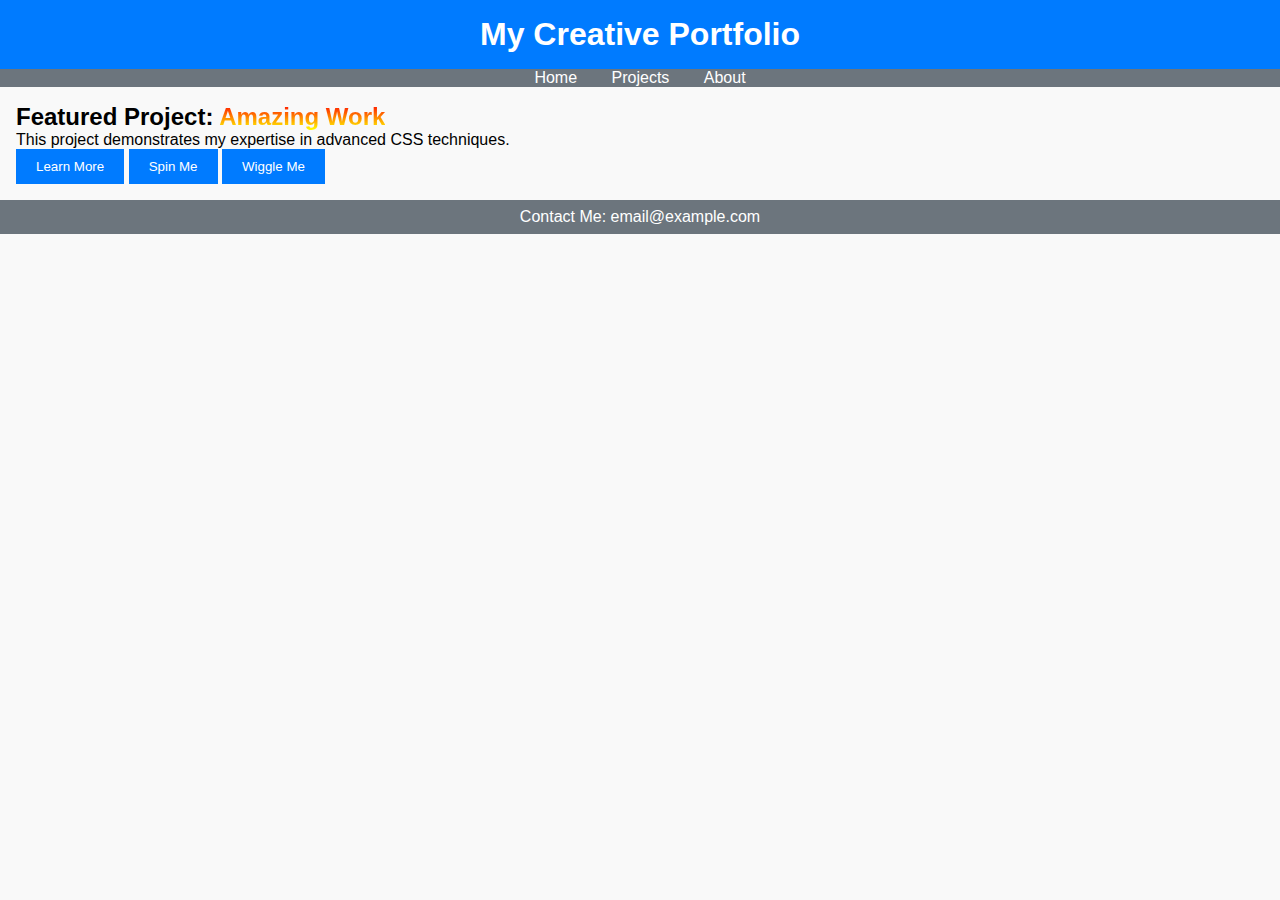
==== index.html @ 70125674 "Add files via upload" ====
<!DOCTYPE html>
<html lang="en">
<head>
  <meta charset="UTF-8">
  <meta name="viewport" content="width=device-width, initial-scale=1.0">
  <link rel="stylesheet" href="styles.css">
  <title>Advanced Portfolio</title>
</head>
<body>
  <header class="header header-animation">
    <h1>My Creative Portfolio</h1>
  </header>
  
  <nav class="nav-bar nav-animation">
    <ul>
      <li class="nav-item">Home</li>
      <li class="nav-item">Projects</li>
      <li class="nav-item">About</li>
    </ul>
  </nav>

  <main class="main-content">
    <section class="featured-project some-element">
      <h2 class="content-animation">Featured Project: <span class="clip-text">Amazing Work</span></h2>
      <p>This project demonstrates my expertise in advanced CSS techniques.</p>
      <button class="cta-button button-animation">Learn More</button>
      <button class="cta-button spin-button">Spin Me</button>
      <button class="cta-button wiggle-button">Wiggle Me</button>
    </section>
  </main>
  
  <footer class="footer footer-animation">
    <p>Contact Me: <a href="mailto:email@example.com">email@example.com</a></p>
  </footer>
</body>
</html>
---- styles.css ----
/* CSS Variables */
:root {
    --primary-color: #007BFF;
    --secondary-color: #6C757D;
    --font-family: 'Arial', sans-serif;
  }
  
  /* Reset and General styles */
  body, h1, h2, h3, p, ul, li, a {
    margin: 0;
    padding: 0;
    font-family: var(--font-family);
  }
  
  a {
    text-decoration: none;
    color: inherit;
  }
  
  /* Layout with CSS Grid */
  body {
    display: grid;
    grid-template-areas:
      'header'
      'nav'
      'main'
      'footer';
    grid-template-rows: auto auto 1fr auto;
    background-color: #f9f9f9;
  }
  
  .header {
    grid-area: header;
    background-color: var(--primary-color);
    color: white;
    text-align: center;
    padding: 1rem;
  }
  
  .nav-bar {
    grid-area: nav;
    background-color: var(--secondary-color);
    color: white;
    text-align: center;
  }
  
  .nav-item {
    display: inline;
    margin: 0 15px;
    cursor: pointer;
  }
  
  .main-content {
    grid-area: main;
    padding: 1rem;
  }
  
  .footer {
    grid-area: footer;
    background-color: var(--secondary-color);
    color: white;
    text-align: center;
    padding: 0.5rem;
  }
  
  /* Keyframe Animations */
  @keyframes slideInFromLeft {
    0% {
      transform: translateX(-100%);
    }
    100% {
      transform: translateX(0);
    }
  }
  
  @keyframes bounce {
    0%, 20%, 50%, 80%, 100% {
      transform: translateY(0);
    }
    40% {
      transform: translateY(-30px);
    }
    60% {
      transform: translateY(-15px);
    }
  }
  
  @keyframes spin {
    0% {
      transform: rotate(0deg);
    }
    100% {
      transform: rotate(360deg);
    }
  }
  
  @keyframes wiggle {
    0%, 100% {
      transform: rotate(0deg);
    }
    25% {
      transform: rotate(10deg);
    }
    75% {
      transform: rotate(-10deg);
    }
  }
  
  .header-animation, .nav-animation, .footer-animation {
    animation: slideInFromLeft 1s ease-out;
  }
  
  .button-animation {
    animation: bounce 2s infinite;
  }
  
  .spin-button:hover {
    animation: spin 4s linear infinite;
  }
  
  .wiggle-button:hover {
    animation: wiggle 1s ease-in-out infinite;
  }
  
  /* Advanced Techniques */
  .clip-text {
    background: linear-gradient(to bottom, red, yellow);
    -webkit-background-clip: text;
    color: transparent;
  }
  
  .cta-button {
    padding: 10px 20px;
    border: none;
    background-color: var(--primary-color);
    color: white;
    cursor: pointer;
    transition: all 0.3s ease;
  }
  
  /* Responsiveness */
  @media (max-width: 768px) {
    body {
      grid-template-areas:
        'header'
        'nav'
        'main'
        'footer';
    }
    .nav-item {
      display: block;
      margin: 5px 0;
    }
  }
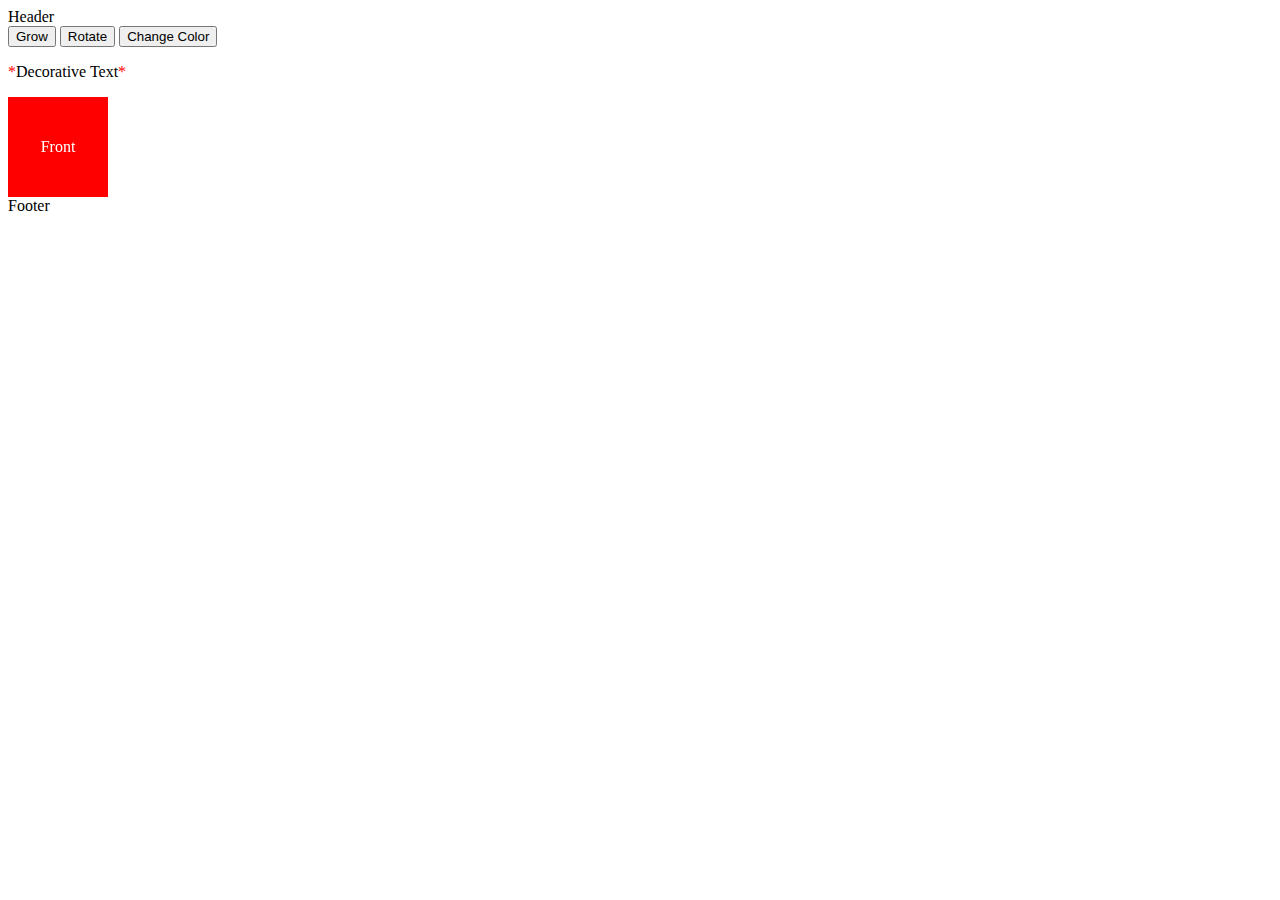
==== commit deeb9b50: "ok" ====
--- a/index.html
+++ b/index.html
@@ -2,35 +2,34 @@
 <html lang="en">
 <head>
   <meta charset="UTF-8">
-  <meta name="viewport" content="width=device-width, initial-scale=1.0">
+  <title>CSS Mastery</title>
   <link rel="stylesheet" href="styles.css">
-  <title>Advanced Portfolio</title>
 </head>
 <body>
-  <header class="header header-animation">
-    <h1>My Creative Portfolio</h1>
-  </header>
-  
-  <nav class="nav-bar nav-animation">
-    <ul>
-      <li class="nav-item">Home</li>
-      <li class="nav-item">Projects</li>
-      <li class="nav-item">About</li>
-    </ul>
-  </nav>
 
-  <main class="main-content">
-    <section class="featured-project some-element">
-      <h2 class="content-animation">Featured Project: <span class="clip-text">Amazing Work</span></h2>
-      <p>This project demonstrates my expertise in advanced CSS techniques.</p>
-      <button class="cta-button button-animation">Learn More</button>
-      <button class="cta-button spin-button">Spin Me</button>
-      <button class="cta-button wiggle-button">Wiggle Me</button>
-    </section>
+  <header class="custom-cursor">Header</header>
+
+  <main>
+    <!-- Interactive UI Elements -->
+    <div class="interactive-section">
+      <button class="grow-button">Grow</button>
+      <button class="rotate-button">Rotate</button>
+      <button class="color-change-button">Change Color</button>
+    </div>
+
+    <!-- Pseudo-Element Section -->
+    <div class="pseudo-section">
+      <p class="decorative-text">Decorative Text</p>
+    </div>
+
+    <!-- 3D Elements -->
+    <div class="card">
+      <div class="card-front">Front</div>
+      <div class="card-back">Back</div>
+    </div>
   </main>
-  
-  <footer class="footer footer-animation">
-    <p>Contact Me: <a href="mailto:email@example.com">email@example.com</a></p>
-  </footer>
+
+  <footer>Footer</footer>
+
 </body>
 </html>
--- a/styles.css
+++ b/styles.css
@@ -1,155 +1,76 @@
-/* CSS Variables */
-:root {
-    --primary-color: #007BFF;
-    --secondary-color: #6C757D;
-    --font-family: 'Arial', sans-serif;
+/* Custom Cursor */
+.custom-cursor {
+    cursor: url('images/custom-cursor.png'), auto;
   }
   
-  /* Reset and General styles */
-  body, h1, h2, h3, p, ul, li, a {
-    margin: 0;
-    padding: 0;
-    font-family: var(--font-family);
+  /* Interactive Buttons */
+  .grow-button {
+    transition: transform 0.3s ease-in-out;
   }
   
-  a {
-    text-decoration: none;
-    color: inherit;
+  .grow-button:hover {
+    transform: scale(1.2);
   }
   
-  /* Layout with CSS Grid */
-  body {
-    display: grid;
-    grid-template-areas:
-      'header'
-      'nav'
-      'main'
-      'footer';
-    grid-template-rows: auto auto 1fr auto;
-    background-color: #f9f9f9;
+  .rotate-button {
+    transition: transform 0.3s ease-in-out;
   }
   
-  .header {
-    grid-area: header;
-    background-color: var(--primary-color);
-    color: white;
-    text-align: center;
-    padding: 1rem;
+  .rotate-button:hover {
+    transform: rotate(45deg);
   }
   
-  .nav-bar {
-    grid-area: nav;
-    background-color: var(--secondary-color);
-    color: white;
-    text-align: center;
+  .color-change-button {
+    transition: background-color 0.3s ease-in-out, color 0.3s ease-in-out;
   }
   
-  .nav-item {
-    display: inline;
-    margin: 0 15px;
-    cursor: pointer;
+  .color-change-button:hover {
+    background-color: blue;
+    color: white;
   }
   
-  .main-content {
-    grid-area: main;
-    padding: 1rem;
+  /* Pseudo-Element Section */
+  .pseudo-section .decorative-text::before,
+  .pseudo-section .decorative-text::after {
+    content: '*';
+    color: red;
   }
   
-  .footer {
-    grid-area: footer;
-    background-color: var(--secondary-color);
-    color: white;
-    text-align: center;
-    padding: 0.5rem;
+  /* 3D Elements */
+  .card {
+    width: 100px;
+    height: 100px;
+    position: relative;
+    perspective: 1000px;
   }
   
-  /* Keyframe Animations */
-  @keyframes slideInFromLeft {
-    0% {
-      transform: translateX(-100%);
-    }
-    100% {
-      transform: translateX(0);
-    }
+  .card-front,
+  .card-back {
+    width: 100%;
+    height: 100%;
+    position: absolute;
+    backface-visibility: hidden;
+    display: flex;
+    justify-content: center;
+    align-items: center;
   }
   
-  @keyframes bounce {
-    0%, 20%, 50%, 80%, 100% {
-      transform: translateY(0);
-    }
-    40% {
-      transform: translateY(-30px);
-    }
-    60% {
-      transform: translateY(-15px);
-    }
+  .card-front {
+    background-color: red;
+    color: white;
   }
   
-  @keyframes spin {
-    0% {
-      transform: rotate(0deg);
-    }
-    100% {
-      transform: rotate(360deg);
-    }
+  .card-back {
+    background-color: blue;
+    color: white;
+    transform: rotateY(180deg);
   }
   
-  @keyframes wiggle {
-    0%, 100% {
-      transform: rotate(0deg);
-    }
-    25% {
-      transform: rotate(10deg);
-    }
-    75% {
-      transform: rotate(-10deg);
-    }
+  .card:hover .card-front {
+    transform: rotateY(180deg);
   }
   
-  .header-animation, .nav-animation, .footer-animation {
-    animation: slideInFromLeft 1s ease-out;
-  }
-  
-  .button-animation {
-    animation: bounce 2s infinite;
-  }
-  
-  .spin-button:hover {
-    animation: spin 4s linear infinite;
-  }
-  
-  .wiggle-button:hover {
-    animation: wiggle 1s ease-in-out infinite;
-  }
-  
-  /* Advanced Techniques */
-  .clip-text {
-    background: linear-gradient(to bottom, red, yellow);
-    -webkit-background-clip: text;
-    color: transparent;
-  }
-  
-  .cta-button {
-    padding: 10px 20px;
-    border: none;
-    background-color: var(--primary-color);
-    color: white;
-    cursor: pointer;
-    transition: all 0.3s ease;
-  }
-  
-  /* Responsiveness */
-  @media (max-width: 768px) {
-    body {
-      grid-template-areas:
-        'header'
-        'nav'
-        'main'
-        'footer';
-    }
-    .nav-item {
-      display: block;
-      margin: 5px 0;
-    }
+  .card:hover .card-back {
+    transform: rotateY(360deg);
   }
   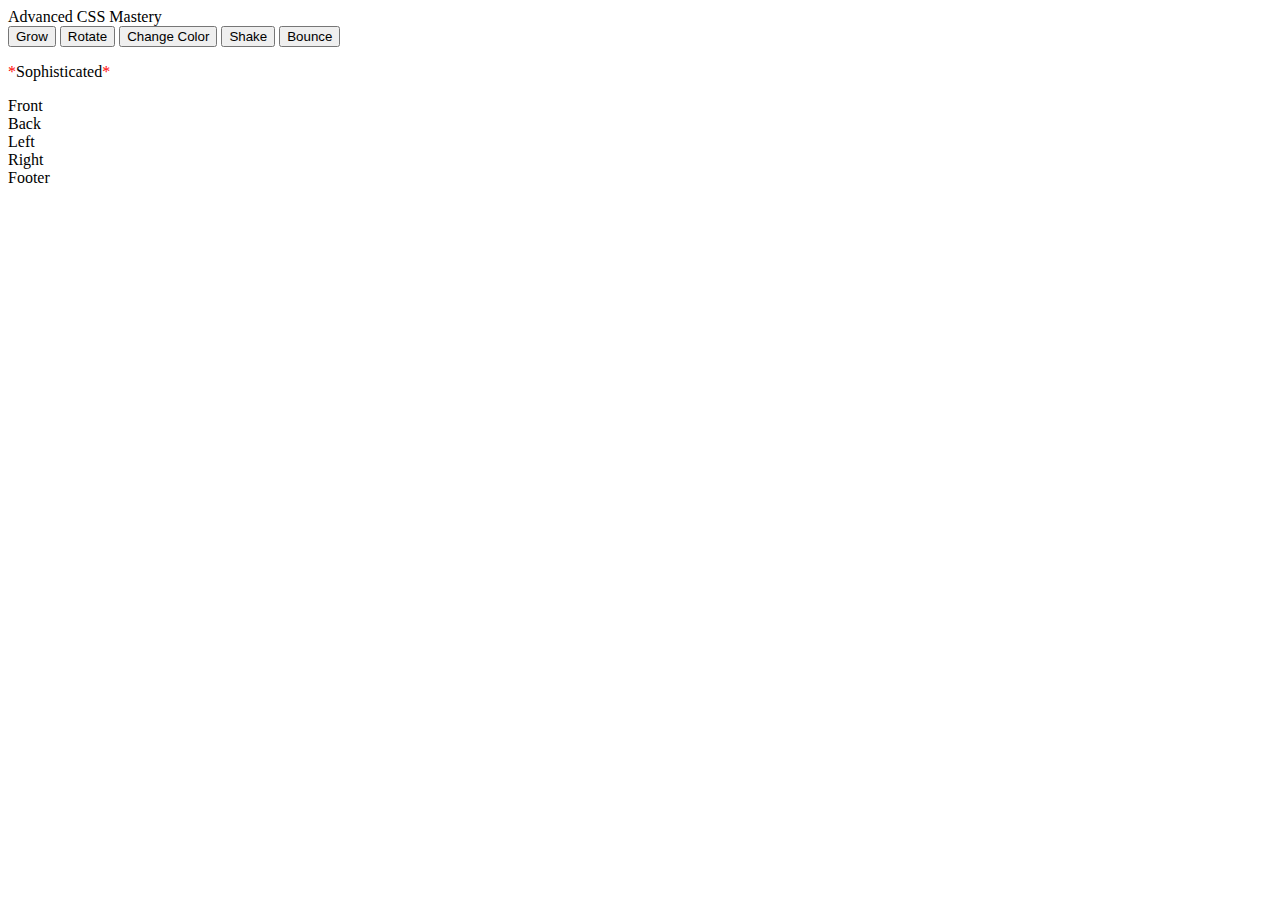
==== commit af39d18c: "html" ====
--- a/index.html
+++ b/index.html
@@ -7,7 +7,7 @@
 </head>
 <body>
 
-  <header class="custom-cursor">Header</header>
+  <header class="custom-cursor">Advanced CSS Mastery</header>
 
   <main>
     <!-- Interactive UI Elements -->
@@ -15,17 +15,21 @@
       <button class="grow-button">Grow</button>
       <button class="rotate-button">Rotate</button>
       <button class="color-change-button">Change Color</button>
+      <button class="shake-button">Shake</button>
+      <button class="bounce-button">Bounce</button>
     </div>
 
     <!-- Pseudo-Element Section -->
     <div class="pseudo-section">
-      <p class="decorative-text">Decorative Text</p>
+      <p class="decorative-text">Sophisticated</p>
     </div>
 
     <!-- 3D Elements -->
-    <div class="card">
-      <div class="card-front">Front</div>
-      <div class="card-back">Back</div>
+    <div class="cube">
+      <div class="cube-face front">Front</div>
+      <div class="cube-face back">Back</div>
+      <div class="cube-face left">Left</div>
+      <div class="cube-face right">Right</div>
     </div>
   </main>
 
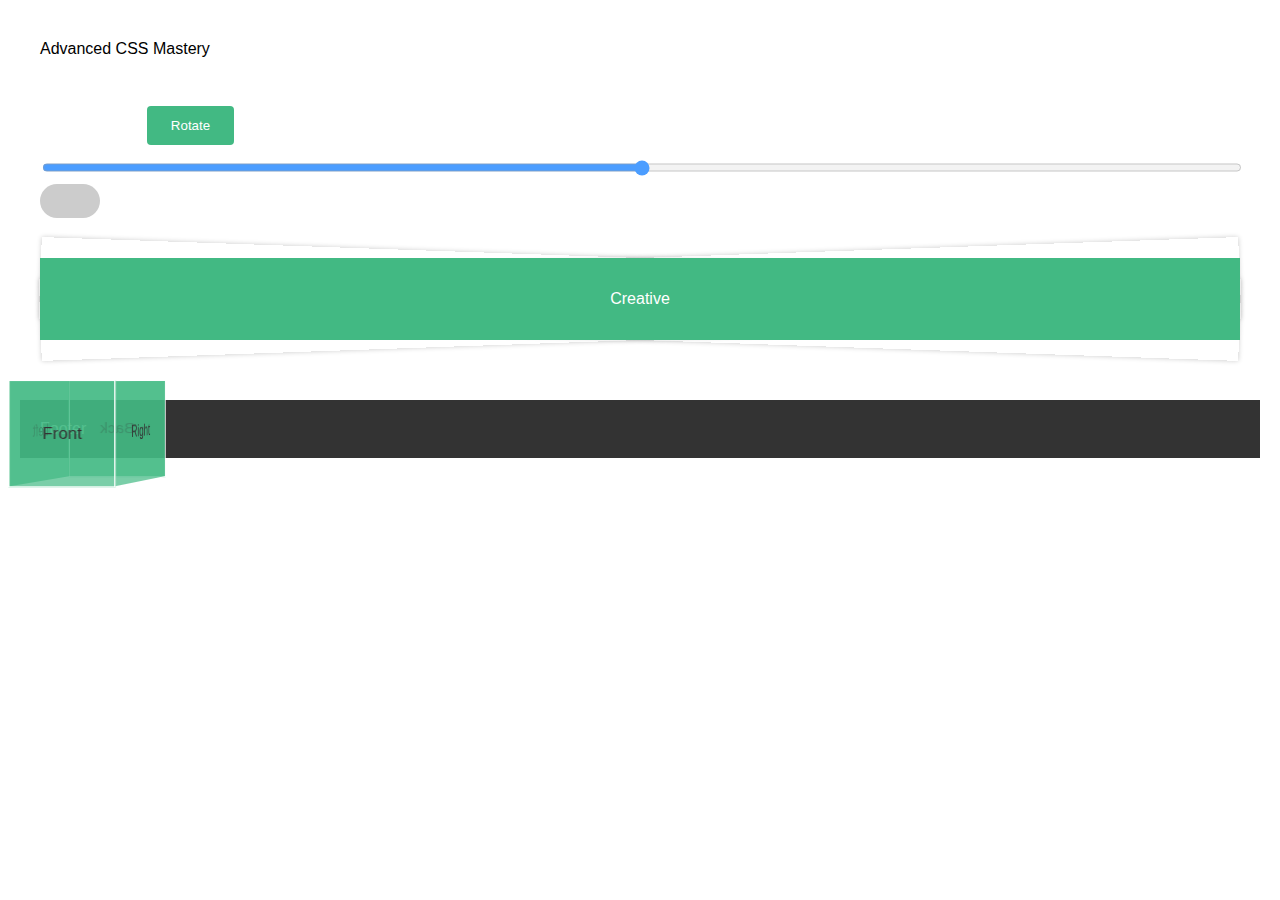
==== commit 9c512437: "update" ====
--- a/index.html
+++ b/index.html
@@ -2,7 +2,7 @@
 <html lang="en">
 <head>
   <meta charset="UTF-8">
-  <title>CSS Mastery</title>
+  <title>Advanced CSS Mastery</title>
   <link rel="stylesheet" href="styles.css">
 </head>
 <body>
@@ -11,29 +11,33 @@
 
   <main>
     <!-- Interactive UI Elements -->
-    <div class="interactive-section">
-      <button class="grow-button">Grow</button>
-      <button class="rotate-button">Rotate</button>
-      <button class="color-change-button">Change Color</button>
-      <button class="shake-button">Shake</button>
-      <button class="bounce-button">Bounce</button>
-    </div>
+    <section class="interactive-section">
+      <button class="button transition-button">Fade</button>
+      <button class="button rotate-button">Rotate</button>
+      <input type="range" class="slider">
+      <div class="toggle-switch">
+        <input type="checkbox" class="toggle-checkbox">
+        <div class="toggle-slider"></div>
+      </div>
+    </section>
 
     <!-- Pseudo-Element Section -->
-    <div class="pseudo-section">
-      <p class="decorative-text">Sophisticated</p>
-    </div>
+    <section class="pseudo-section">
+      <div class="decorative-box">Creative</div>
+    </section>
 
     <!-- 3D Elements -->
-    <div class="cube">
-      <div class="cube-face front">Front</div>
-      <div class="cube-face back">Back</div>
-      <div class="cube-face left">Left</div>
-      <div class="cube-face right">Right</div>
-    </div>
+    <section class="cube-section">
+      <div class="cube">
+        <div class="cube-face front">Front</div>
+        <div class="cube-face back">Back</div>
+        <div class="cube-face left">Left</div>
+        <div class="cube-face right">Right</div>
+      </div>
+    </section>
   </main>
 
-  <footer>Footer</footer>
+  <footer class="footer">Footer</footer>
 
 </body>
 </html>
--- a/styles.css
+++ b/styles.css
@@ -1,76 +1,158 @@
-/* Custom Cursor */
+/* Basic setup and variables */
+:root {
+  --fade-color: rgba(255, 255, 255, 0);
+  --solid-color: rgba(255, 255, 255, 1);
+  --rotate-color: #42b983;
+}
+
+body, header, footer, section {
+  margin: 0;
+  padding: 20px;
+  font-family: Arial, sans-serif;
+}
+
+.header, .footer {
+  background-color: #333;
+  color: white;
+}
+
+/* Custom cursor */
 .custom-cursor {
-    cursor: url('images/custom-cursor.png'), auto;
-  }
-  
-  /* Interactive Buttons */
-  .grow-button {
-    transition: transform 0.3s ease-in-out;
-  }
-  
-  .grow-button:hover {
-    transform: scale(1.2);
-  }
-  
-  .rotate-button {
-    transition: transform 0.3s ease-in-out;
-  }
-  
-  .rotate-button:hover {
-    transform: rotate(45deg);
-  }
-  
-  .color-change-button {
-    transition: background-color 0.3s ease-in-out, color 0.3s ease-in-out;
-  }
-  
-  .color-change-button:hover {
-    background-color: blue;
-    color: white;
-  }
-  
-  /* Pseudo-Element Section */
-  .pseudo-section .decorative-text::before,
-  .pseudo-section .decorative-text::after {
-    content: '*';
-    color: red;
-  }
-  
-  /* 3D Elements */
-  .card {
-    width: 100px;
-    height: 100px;
-    position: relative;
-    perspective: 1000px;
-  }
-  
-  .card-front,
-  .card-back {
-    width: 100%;
-    height: 100%;
-    position: absolute;
-    backface-visibility: hidden;
-    display: flex;
-    justify-content: center;
-    align-items: center;
-  }
-  
-  .card-front {
-    background-color: red;
-    color: white;
-  }
-  
-  .card-back {
-    background-color: blue;
-    color: white;
-    transform: rotateY(180deg);
-  }
-  
-  .card:hover .card-front {
-    transform: rotateY(180deg);
-  }
-  
-  .card:hover .card-back {
-    transform: rotateY(360deg);
-  }
-  +  cursor: url('images/custom-cursor.png'), auto;
+}
+
+/* Interactive UI elements */
+
+/* Buttons with transitions */
+.button {
+  padding: 12px 24px;
+  margin: 8px;
+  border: none;
+  border-radius: 4px;
+  color: white;
+  cursor: pointer;
+  outline: none;
+}
+
+.transition-button {
+  background-color: var(--solid-color);
+  transition: background-color 0.4s ease;
+}
+
+.transition-button:hover {
+  background-color: var(--fade-color);
+}
+
+.rotate-button {
+  background-color: var(--rotate-color);
+  transition: transform 0.4s ease;
+}
+
+.rotate-button:hover {
+  transform: rotate(360deg);
+}
+
+/* Range slider */
+.slider {
+  width: 100%;
+  height: 25px;
+  background: linear-gradient(to right, #eee, #42b983);
+  outline: none;
+  opacity: 0.7;
+  transition: opacity .2s;
+}
+
+.slider:hover {
+  opacity: 1;
+}
+
+/* Toggle switch */
+.toggle-switch {
+  position: relative;
+  width: 60px;
+  height: 34px;
+}
+
+.toggle-checkbox {
+  opacity: 0;
+  width: 0;
+  height: 0;
+}
+
+.toggle-slider {
+  position: absolute;
+  cursor: pointer;
+  top: 0;
+  left: 0;
+  right: 0;
+  bottom: 0;
+  background-color: #ccc;
+  transition: .4s;
+  border-radius: 34px;
+}
+
+.toggle-checkbox:checked + .toggle-slider {
+  background-color: #42b983;
+}
+
+/* Pseudo-elements */
+.decorative-box {
+  position: relative;
+  padding: 2em;
+  background-color: #42b983;
+  color: white;
+  text-align: center;
+}
+
+.decorative-box::before, .decorative-box::after {
+  content: "";
+  position: absolute;
+  top: 0;
+  left: 0;
+  width: 100%;
+  height: 100%;
+  box-shadow: 0 0 5px rgba(0, 0, 0, 0.2);
+  z-index: -1;
+}
+
+.decorative-box::before {
+  transform: rotate(2deg);
+}
+
+.decorative-box::after {
+  transform: rotate(-2deg);
+}
+
+/* 3D cube */
+.cube-section {
+  perspective: 1000px;
+}
+
+.cube {
+  position: relative;
+  width: 100px;
+  transform-style: preserve-3d;
+  animation: rotate 10s infinite linear;
+}
+
+.cube-face {
+  position: absolute;
+  width: 100px;
+  height: 100px;
+  background: rgba(66, 185, 131, 0.7);
+  border: 1px solid #fff;
+  color: #333;
+  text-align: center;
+  line-height: 100px;
+}
+
+.front  { transform: rotateY(  0deg ) translateZ(50px); }
+.back   { transform: rotateY( 180deg ) translateZ(50px); }
+.left   { transform: rotateY( -90deg ) translateZ(50px); }
+.right  { transform: rotateY( 90deg ) translateZ(50px); }
+
+/* Animation */
+@keyframes rotate {
+  from { transform: rotateY(0deg); }
+  to   { transform: rotateY(360deg); }
+}
